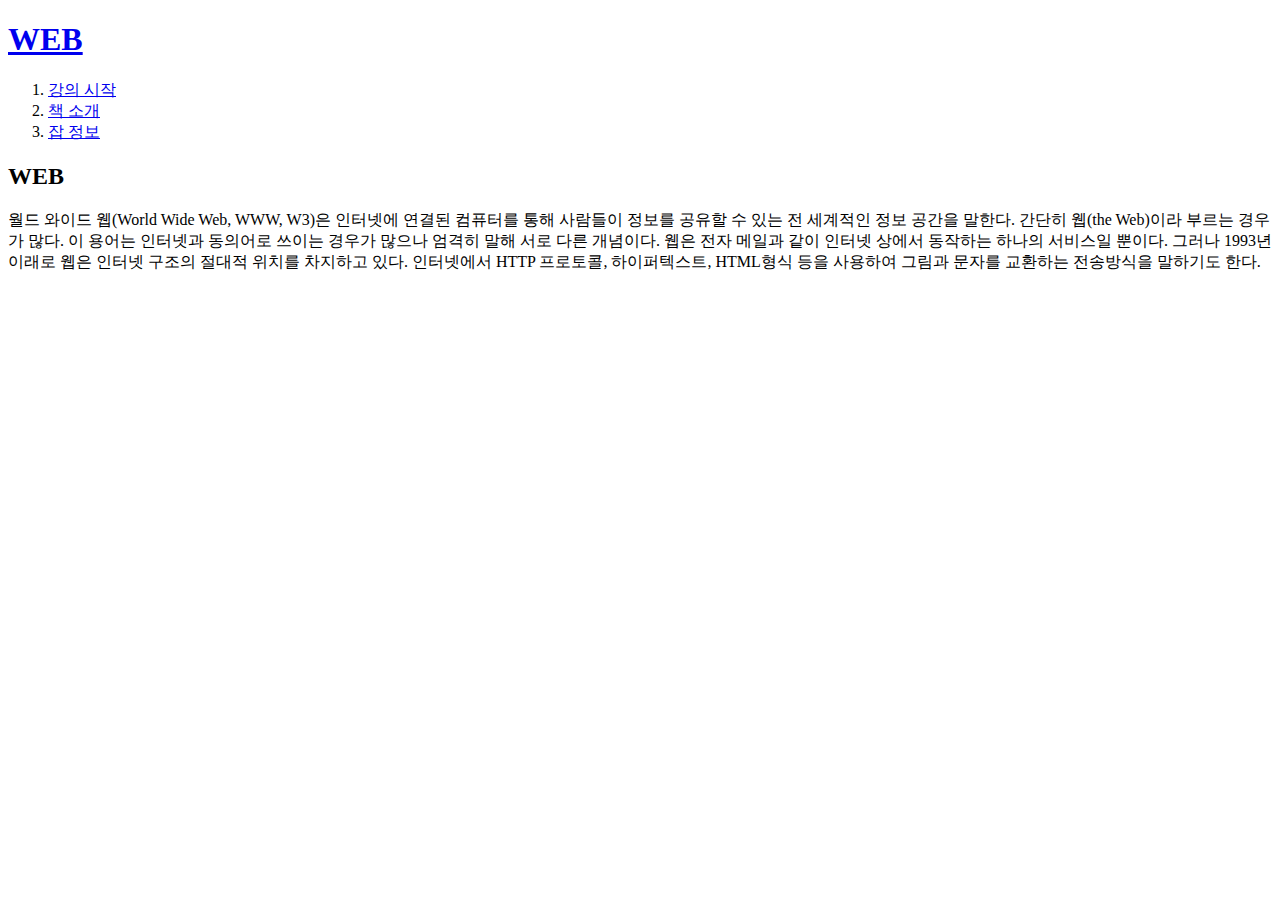
==== index.html @ 47e0a355 "첫 웹사이트 완성~!" ====
<!doctype html>
<html>
<head>
    <title>WEB1 - Welcome</title>
    <meta charset="utf-8">
</head>
<body>
    <h1><a href="index.html">WEB</a></h1>
    <ol>
        <li><a href="1.html">강의 시작</a></li>
        <li><a href="2.html">책 소개</a></li>
        <li><a href="3.html">잡 정보</a></li>
    </ol>

    <h2>WEB</h2>
    <p>월드 와이드 웹(World Wide Web, WWW, W3)은 인터넷에 연결된 컴퓨터를 통해 사람들이 정보를 공유할 수 있는 전 세계적인 정보 공간을 말한다. 간단히 웹(the Web)이라 부르는 경우가 많다. 이 용어는 인터넷과 동의어로 쓰이는 경우가 많으나 엄격히 말해 서로 다른 개념이다. 웹은 전자 메일과 같이 인터넷 상에서 동작하는 하나의 서비스일 뿐이다. 그러나 1993년 이래로 웹은 인터넷 구조의 절대적 위치를 차지하고 있다.
    인터넷에서 HTTP 프로토콜, 하이퍼텍스트, HTML형식 등을 사용하여 그림과 문자를 교환하는 전송방식을 말하기도 한다.
    </p>
    </body>
</html>
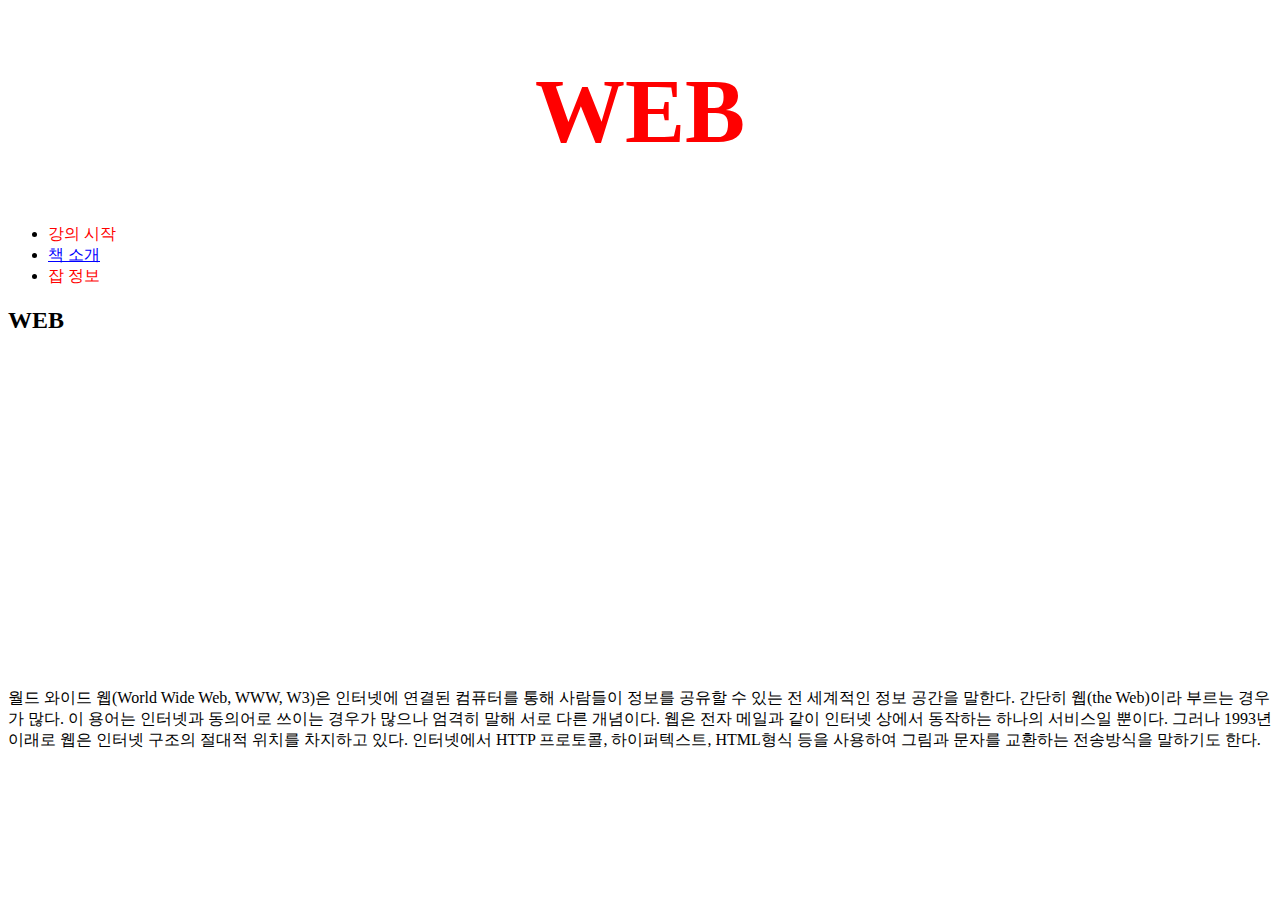
==== commit 5ba4b97a: "Add files via upload" ====
--- a/index.html
+++ b/index.html
@@ -3,18 +3,72 @@
 <head>
     <title>WEB1 - Welcome</title>
     <meta charset="utf-8">
+    <style>
+        a {
+            color:red;
+            text-decoration: none;
+        }
+        h1 {
+            font-size: 90px;
+            text-align: center;
+        }
+    </style>
 </head>
 <body>
     <h1><a href="index.html">WEB</a></h1>
+    <ul>
+        <li><a href="1.html">강의 시작</a></li>
+        <li><a href="2.html" style="color:blue;text-decoration:underline">책 소개</a></li>
+        <li><a href="3.html">잡 정보</a></li>
+    </ul>
+    <!--
+    <h1><a href="index.html"><font color="red">WEB</font></a></h1>
     <ol>
-        <li><a href="1.html">강의 시작</a></li>
-        <li><a href="2.html">책 소개</a></li>
-        <li><a href="3.html">잡 정보</a></li>
+        <li><a href="1.html"><font color="red">강의 시작</font></a></li>
+        <li><a href="2.html"><font color="red">책 소개</font></a></li>
+        <li><a href="3.html"><font color="red">잡 정보</font></a></li>
     </ol>
-
+    -->
     <h2>WEB</h2>
+    <p>
+        <iframe width="560" height="315" src="https://www.youtube.com/embed/tZooW6PritE" title="YouTube video player" frameborder="0" allow="accelerometer; autoplay; clipboard-write; encrypted-media; gyroscope; picture-in-picture; web-share" allowfullscreen></iframe>    
+    </p>
     <p>월드 와이드 웹(World Wide Web, WWW, W3)은 인터넷에 연결된 컴퓨터를 통해 사람들이 정보를 공유할 수 있는 전 세계적인 정보 공간을 말한다. 간단히 웹(the Web)이라 부르는 경우가 많다. 이 용어는 인터넷과 동의어로 쓰이는 경우가 많으나 엄격히 말해 서로 다른 개념이다. 웹은 전자 메일과 같이 인터넷 상에서 동작하는 하나의 서비스일 뿐이다. 그러나 1993년 이래로 웹은 인터넷 구조의 절대적 위치를 차지하고 있다.
     인터넷에서 HTTP 프로토콜, 하이퍼텍스트, HTML형식 등을 사용하여 그림과 문자를 교환하는 전송방식을 말하기도 한다.
     </p>
+    <p>
+        <div id="disqus_thread"></div>
+<script>
+    /**
+    *  RECOMMENDED CONFIGURATION VARIABLES: EDIT AND UNCOMMENT THE SECTION BELOW TO INSERT DYNAMIC VALUES FROM YOUR PLATFORM OR CMS.
+    *  LEARN WHY DEFINING THESE VARIABLES IS IMPORTANT: https://disqus.com/admin/universalcode/#configuration-variables    */
+    /*
+    var disqus_config = function () {
+    this.page.url = PAGE_URL;  // Replace PAGE_URL with your page's canonical URL variable
+    this.page.identifier = PAGE_IDENTIFIER; // Replace PAGE_IDENTIFIER with your page's unique identifier variable
+    };
+    */
+    (function() { // DON'T EDIT BELOW THIS LINE
+    var d = document, s = d.createElement('script');
+    s.src = 'https://web1-ukymbqjpuh.disqus.com/embed.js';
+    s.setAttribute('data-timestamp', +new Date());
+    (d.head || d.body).appendChild(s);
+    })();
+</script>
+<noscript>Please enable JavaScript to view the <a href="https://disqus.com/?ref_noscript">comments powered by Disqus.</a></noscript>
+    </p>
+    <!--Start of Tawk.to Script-->
+<script type="text/javascript">
+    var Tawk_API=Tawk_API||{}, Tawk_LoadStart=new Date();
+    (function(){
+    var s1=document.createElement("script"),s0=document.getElementsByTagName("script")[0];
+    s1.async=true;
+    s1.src='https://embed.tawk.to/6456a245ad80445890eb7e90/1gvp6jnpo';
+    s1.charset='UTF-8';
+    s1.setAttribute('crossorigin','*');
+    s0.parentNode.insertBefore(s1,s0);
+    })();
+    </script>
+    <!--End of Tawk.to Script-->
     </body>
 </html>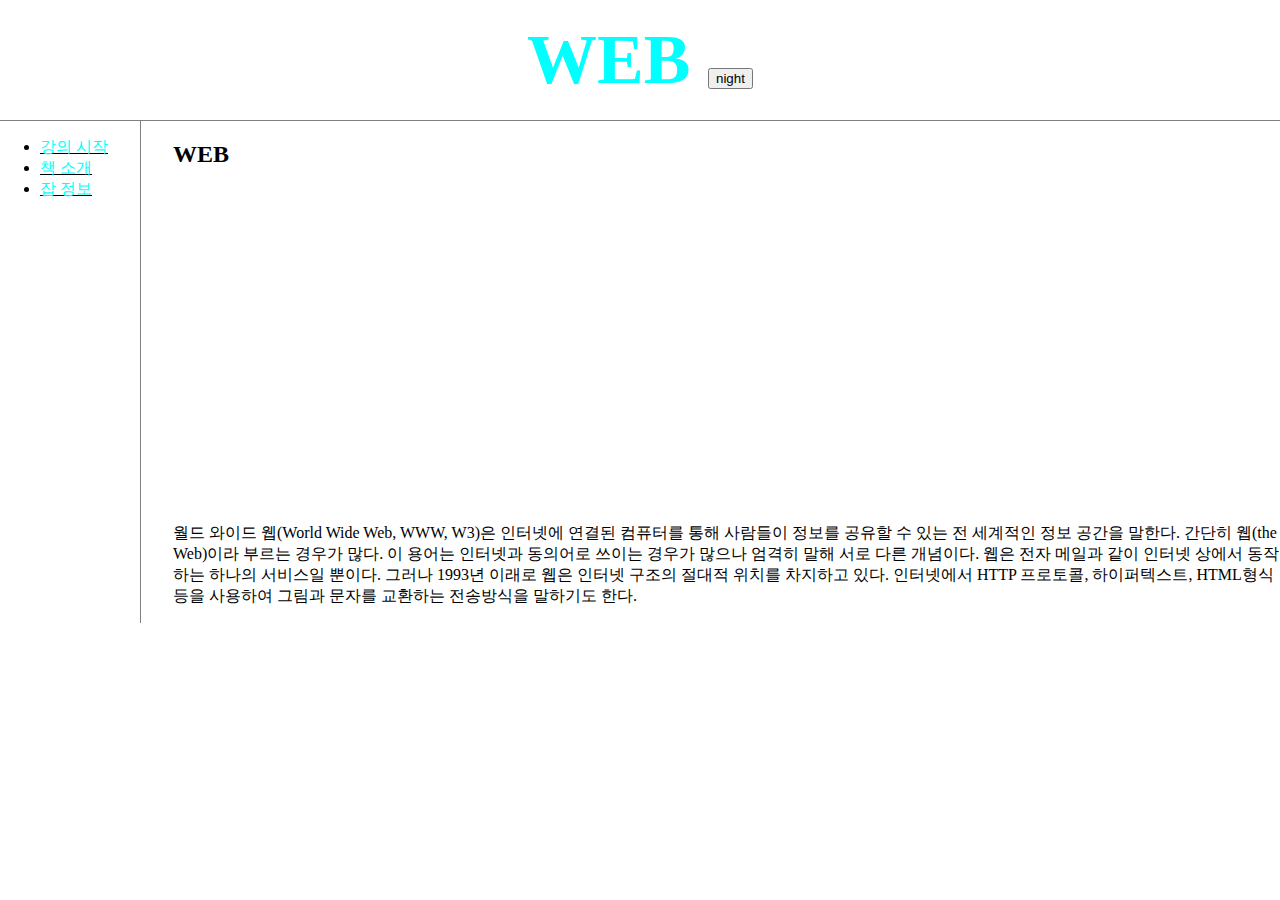
==== commit c8893a94: "Add files via upload" ====
--- a/index.html
+++ b/index.html
@@ -3,22 +3,20 @@
 <head>
     <title>WEB1 - Welcome</title>
     <meta charset="utf-8">
-    <style>
-        a {
-            color:red;
-            text-decoration: none;
-        }
-        h1 {
-            font-size: 90px;
-            text-align: center;
-        }
-    </style>
+    <link rel="stylesheet" href="style.css">
+    <script src="https://ajax.googleapis.com/ajax/libs/jquery/3.7.0/jquery.min.js"></script>
+    <script src="colors.js"></script>
 </head>
 <body>
-    <h1><a href="index.html">WEB</a></h1>
+    <h1 id ="home"><a href="index.html">WEB</a>
+        <input type="button" value="night" onclick="
+            night_day_handler(this)">
+    </h1>
+    
+    <span id="grid">
     <ul>
         <li><a href="1.html">강의 시작</a></li>
-        <li><a href="2.html" style="color:blue;text-decoration:underline">책 소개</a></li>
+        <li><a href="2.html">책 소개</a></li>
         <li><a href="3.html">잡 정보</a></li>
     </ul>
     <!--
@@ -29,6 +27,7 @@
         <li><a href="3.html"><font color="red">잡 정보</font></a></li>
     </ol>
     -->
+    <span id="article">
     <h2>WEB</h2>
     <p>
         <iframe width="560" height="315" src="https://www.youtube.com/embed/tZooW6PritE" title="YouTube video player" frameborder="0" allow="accelerometer; autoplay; clipboard-write; encrypted-media; gyroscope; picture-in-picture; web-share" allowfullscreen></iframe>    
@@ -70,5 +69,7 @@
     })();
     </script>
     <!--End of Tawk.to Script-->
+    </span>
+    </span>
     </body>
 </html>--- a/style.css
+++ b/style.css
@@ -0,0 +1,64 @@
+
+body{
+    margin:0;
+}
+#active{
+    color:red;
+}
+.saw{
+    color:gray;
+}
+a{
+    color:black;
+    text-decoration: none;
+}
+h1 {
+    font-size:70px;
+    text-align: center;
+    margin:0;
+    border-bottom:1px solid gray;
+    padding: 20px;
+}
+#home a{
+    color: aqua;
+}
+
+#grid {
+    display: grid;
+    grid-template-columns: 150px 7fr;
+}
+
+#grid ol{
+    border-right:1px solid gray;
+    margin: 0;
+    padding-left:40px;
+    padding-top: 16px;
+    width: 100px;
+}
+#grid ul{
+    border-right:1px solid gray;
+    margin: 0;
+    padding-left:40px;
+    padding-top: 16px;
+    width: 100px;
+    text-decoration: underline;
+}
+#grid ul a{
+    color: aqua;
+}
+
+
+#grid #article{
+    padding-left: 23px;
+}
+@media(max-width:800px){
+    #grid{
+        display: block; /*block level elment가 된다*/
+    }
+    #grid ol, #grid ul{
+        border-right:none;/*선 삭제*/
+    }
+    h1{
+        border-bottom:none;/*선 삭제*/
+    }
+}